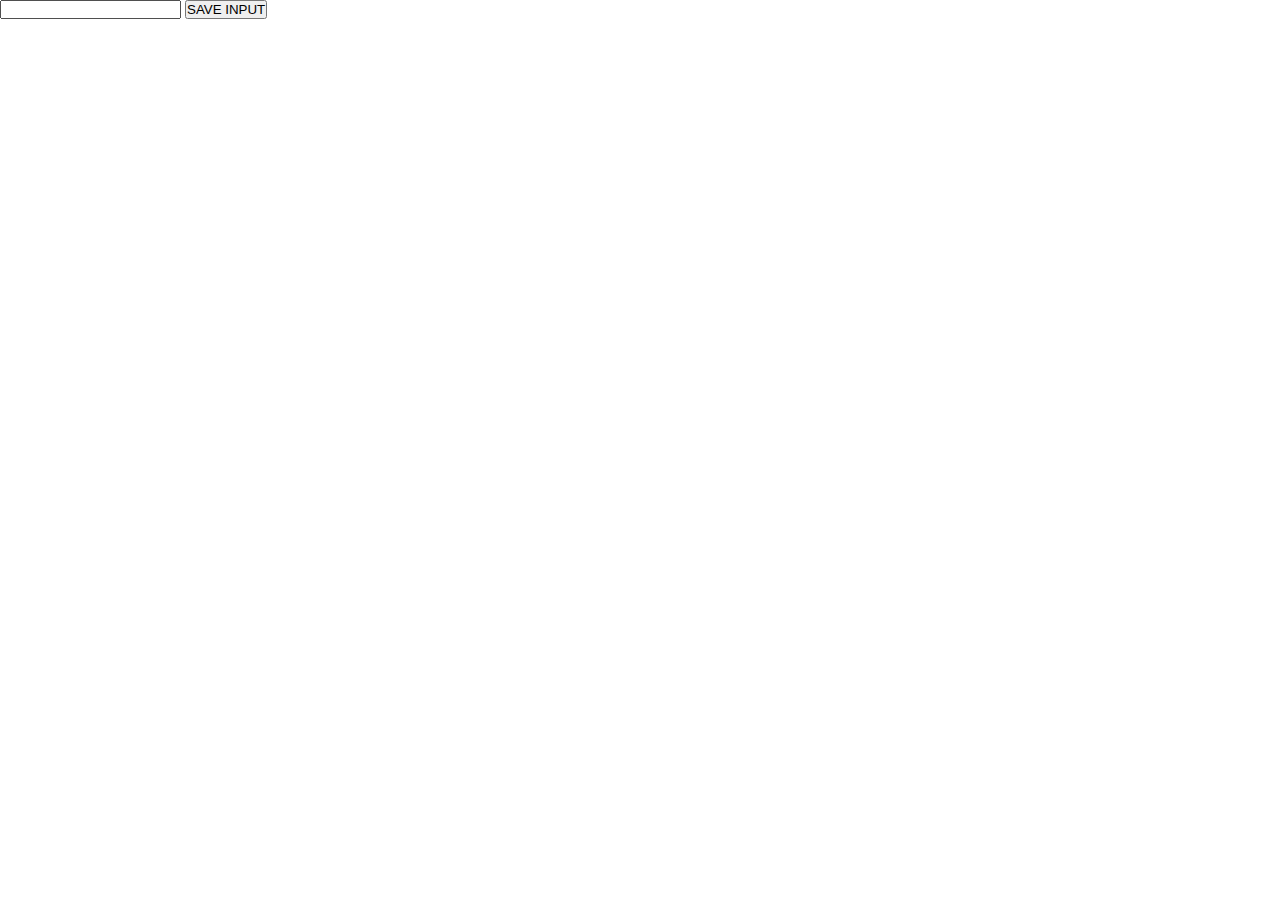
==== jsBasicProject/ChromeExtention/index.html @ 79ba6610 "creating chrome extention" ====
<!DOCTYPE html>
<html lang="en">
  <head>
    <meta charset="UTF-8" />
    <meta http-equiv="X-UA-Compatible" content="IE=edge" />
    <meta name="viewport" content="width=device-width, initial-scale=1.0" />
    <link rel="stylesheet" href="style.css" />
    <title>Chrome Extension</title>
  </head>
  <body>

    <input type="text" id="input-el" />
    <button id="input-btn">SAVE INPUT</button>
    <script src="index.js"></script>
  </body>
</html>
---- jsBasicProject/ChromeExtention/style.css ----
*{
    margin: 0;
    padding: 0;
    box-sizing: border-box;
}
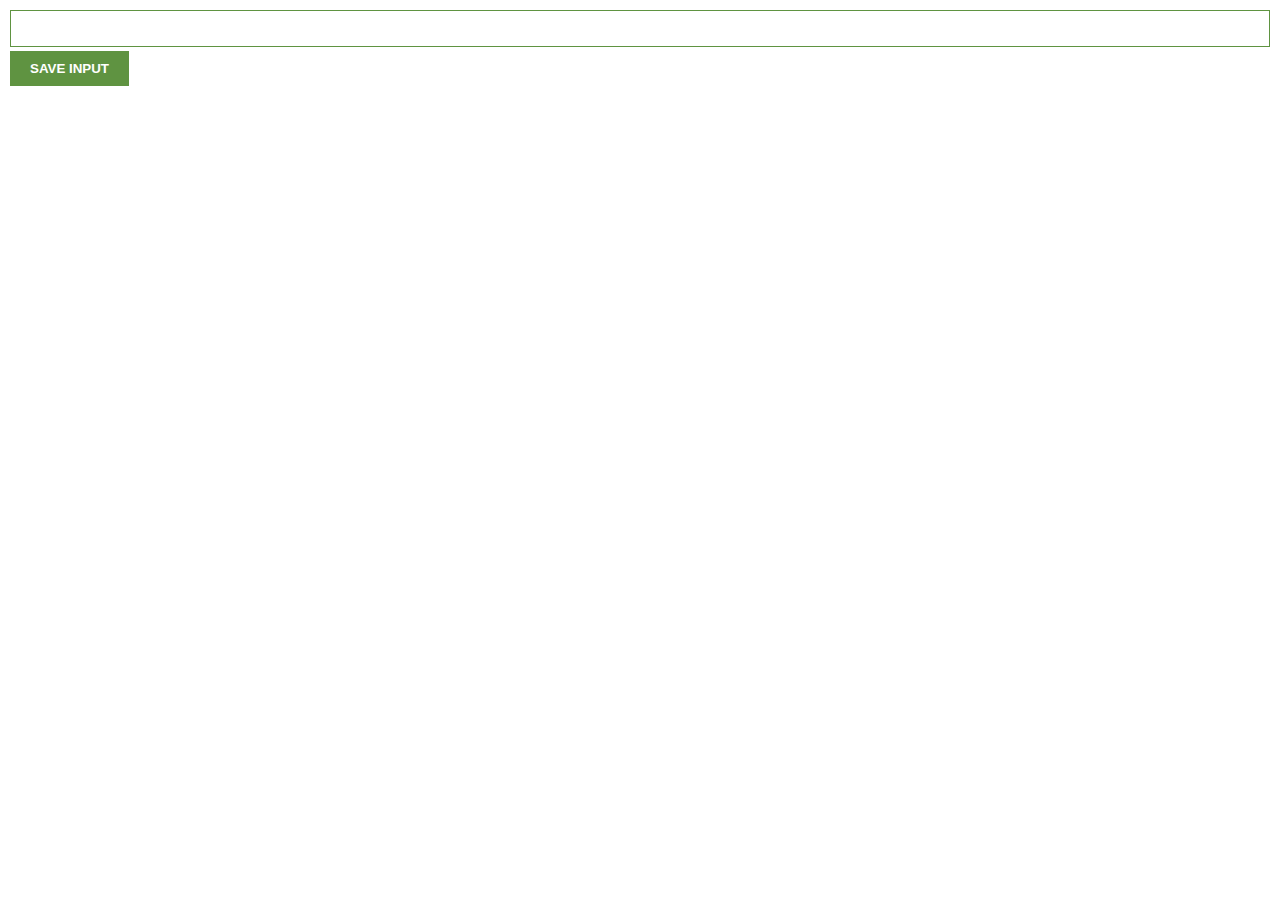
==== commit 8772ce99: "done changes with js" ====
--- a/jsBasicProject/ChromeExtention/index.html
+++ b/jsBasicProject/ChromeExtention/index.html
@@ -8,9 +8,9 @@
     <title>Chrome Extension</title>
   </head>
   <body>
-
     <input type="text" id="input-el" />
     <button id="input-btn">SAVE INPUT</button>
+    <ul id="ul-el"></ul>
     <script src="index.js"></script>
   </body>
 </html>
--- a/jsBasicProject/ChromeExtention/style.css
+++ b/jsBasicProject/ChromeExtention/style.css
@@ -1,5 +1,35 @@
-*{
-    margin: 0;
-    padding: 0;
-    box-sizing: border-box;
+* {
+  margin: 0;
+  padding: 0;
+  box-sizing: border-box;
 }
+body {
+  margin: 0;
+  padding: 10px;
+  font-family: Arial, Helvetica, sans-serif;
+}
+input {
+  width: 100%;
+  border: 1px solid #5f9341;
+  padding:10px;
+  margin-bottom: 4px;
+
+}
+button { 
+  background-color: #5f9341;
+  color: white;
+  padding:10px 20px;
+  border: none;
+  font-weight: bold;
+} 
+ul{
+    margin: 10px;
+    list-style: none;
+    padding-left:0px;
+}
+ul li{
+    margin-top: 5px;
+}
+ul li a{
+    color:#5f9341;
+}